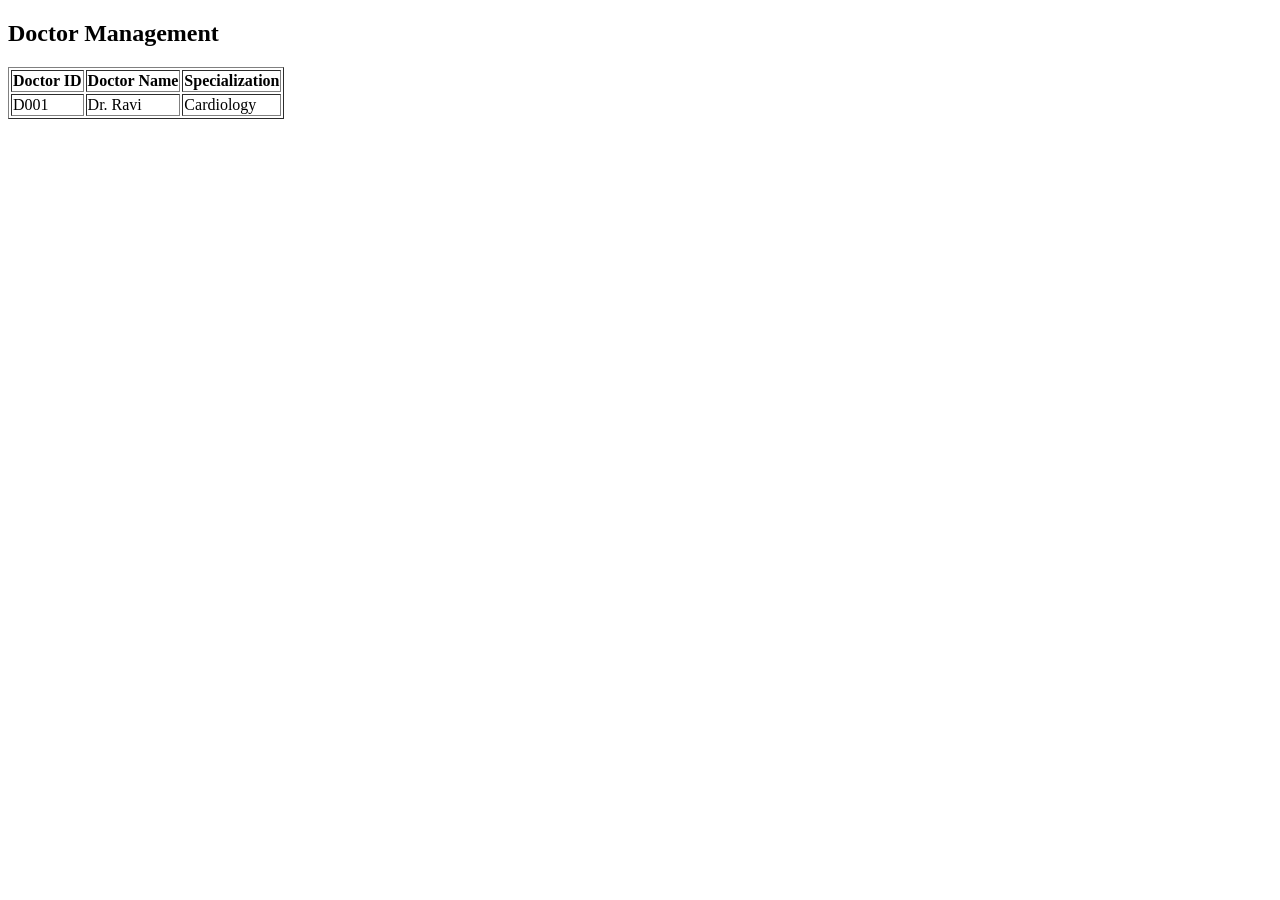
==== doctor.html @ 48b97c32 "Add doctor management module" ====
<!DOCTYPE html>
<html>
<head>
    <title>Doctor Management</title>
</head>
<body>

<h2>Doctor Management</h2>

<table border="1">
    <tr>
        <th>Doctor ID</th>
        <th>Doctor Name</th>
        <th>Specialization</th>
    </tr>

    <tr>
        <td>D001</td>
        <td>Dr. Ravi</td>
        <td>Cardiology</td>
    </tr>

</table>

</body>
</html>
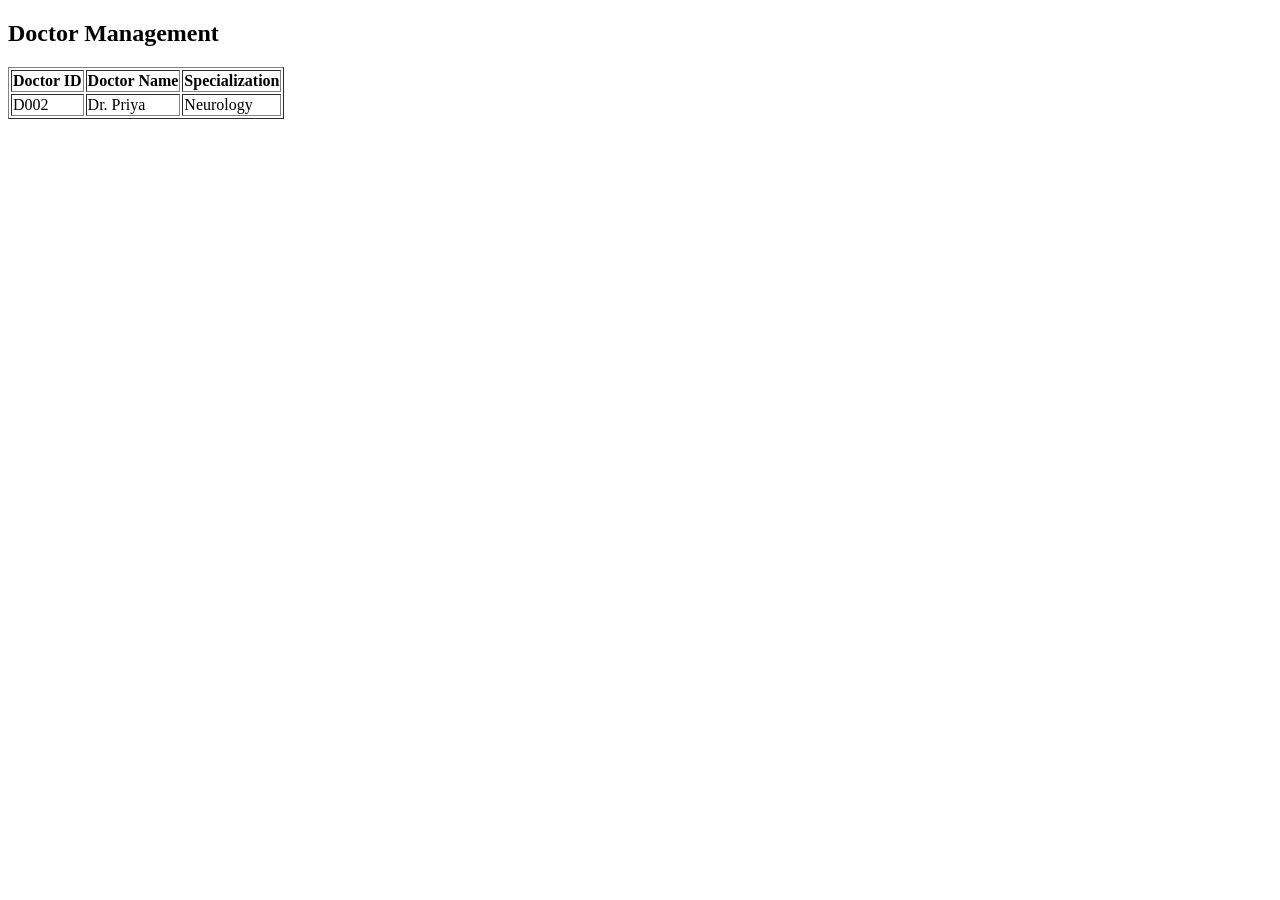
==== commit 2567164d: "Add doctor details" ====
--- a/doctor.html
+++ b/doctor.html
@@ -15,9 +15,9 @@
     </tr>
 
     <tr>
-        <td>D001</td>
-        <td>Dr. Ravi</td>
-        <td>Cardiology</td>
+    <td>D002</td>
+    <td>Dr. Priya</td>
+    <td>Neurology</td>
     </tr>
 
 </table>
